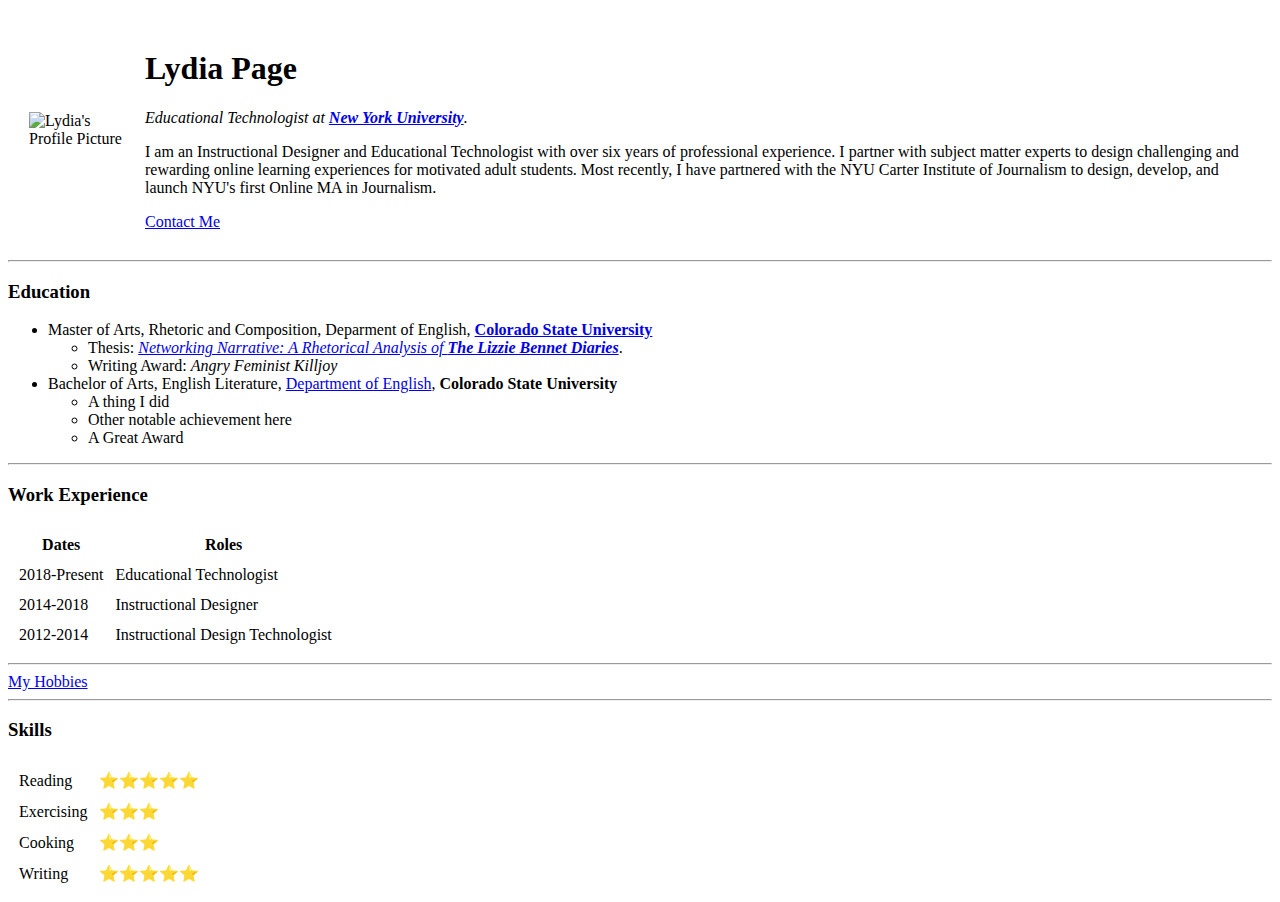
==== index.html @ e16265e7 "Add initial CV files" ====
<!DOCTYPE html>
<html lang="en" dir="ltr">

<head>
  <meta charset="utf-8">
  <title>Lydia's Personal Site</title>
</head>

<body>
  <table cellspacing="20">
    <td> <img src="marcy.jpg" alt="Lydia's Profile Picture" style="width: 200px; height: 250px;">
    </td>
    <td>
      <h1>Lydia Page</h1>
      <p><em>Educational Technologist at <strong><a href="https://www.nyu.edu/">New York University</a></strong>.</em></p>
      <p>
        I am an Instructional Designer and Educational Technologist with over six years of professional experience. I partner with subject matter experts to design challenging and rewarding online learning experiences for motivated adult students.
        Most
        recently, I have partnered with the NYU Carter Institute of Journalism to design, develop, and launch NYU's first Online MA in Journalism.
      </p>
      <a href="contact.html">Contact Me</a>
    </td>
  </table>

  <hr />
  <h3>Education</h3>
  <ul>
    <li>Master of Arts, Rhetoric and Composition, Deparment of English, <strong>
        <a href="https://www.colostate.edu/" target="_blank">Colorado State University</a>
      </strong></li>
    <ul>
      <li>
        Thesis: <em><a href="https://colostate.primo.exlibrisgroup.com/discovery/fulldisplay?docid=alma991031665304103361&context=L&vid=01COLSU_INST:01COLSU&search_scope=MyCampus_FC_CI_PU_P&tab=Everything&lang=en" target="_blank">Networking
            Narrative: A Rhetorical
            Analysis of <strong>The Lizzie Bennet Diaries</strong></a></em>.
      </li>
      <li>
        Writing Award: <em>Angry Feminist Killjoy</em>
      </li>
    </ul>
    <li>Bachelor of Arts, English Literature, <a href="http://english.colostate.edu/" target="_blank">Department of English</a>, <strong>Colorado State University</strong></li>
    <ul>
      <li>A thing I did</li>
      <li>Other notable achievement here</li>
      <li>A Great Award</li>
    </ul>
  </ul>
  <hr>
  <h3>Work Experience</h3>
  <table cellspacing="10">
    <thead>
      <th>Dates</th>
      <th>Roles</th>
    </thead>
    <tbody>
      <tr>
        <td>2018-Present</td>
        <td>Educational Technologist</td>
      </tr>
      <tr>
        <td>2014-2018</td>
        <td>Instructional Designer</td>
      </tr>
      <tr>
        <td>2012-2014</td>
        <td>Instructional Design Technologist</td>
      </tr>
    </tbody>
  </table>
  <hr>
  <a href="hobbies.html">My Hobbies</a>
  <hr>
  <h3>Skills</h3>
<table cellspacing="10">
    <tr>
      <td>Reading</td>
      <td>⭐️⭐️⭐️⭐️⭐️</td>
    </tr>
    <tr>
      <td>Exercising</td>
      <td>⭐️⭐️⭐️</td>
    </tr>
    <tr>
      <td>Cooking</td>
      <td>⭐️⭐️⭐️</td>
    </tr>
    <tr>
      <td>Writing</td>
      <td>⭐️⭐️⭐️⭐️⭐️</td>
    </tr>
  </table>




</body>

</html>
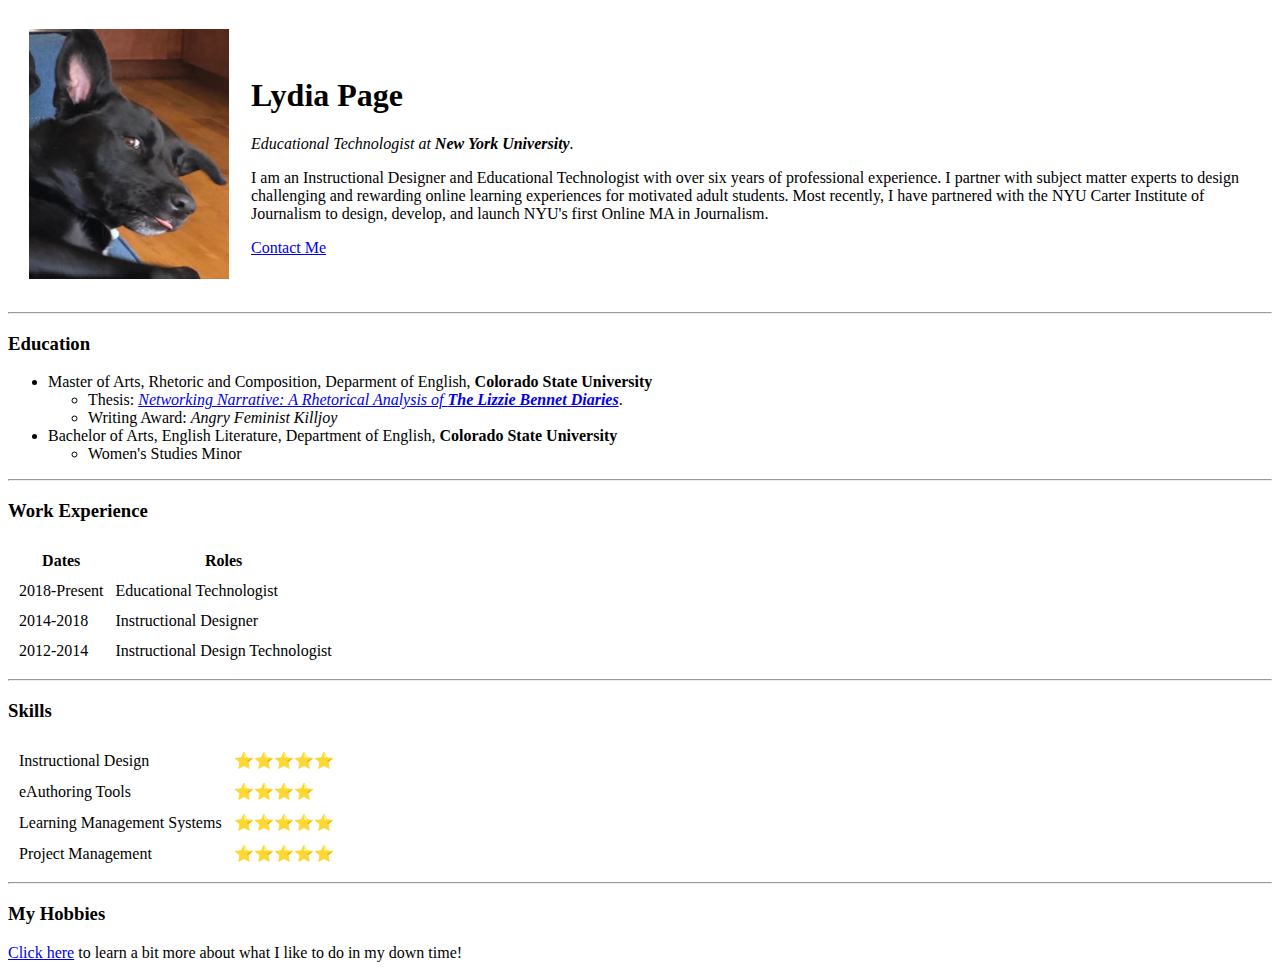
==== commit ecab31cf: "Added additional styling and updated content." ====
--- a/index.html
+++ b/index.html
@@ -4,15 +4,16 @@
 <head>
   <meta charset="utf-8">
   <title>Lydia's Personal Site</title>
+  <link rel="stylesheet" href="css/styles.css">
 </head>
 
 <body>
   <table cellspacing="20">
-    <td> <img src="marcy.jpg" alt="Lydia's Profile Picture" style="width: 200px; height: 250px;">
+    <td> <img src="./marcy.jpg" alt="Lydia's Profile Picture" style="width: 200px; height: 250px;">
     </td>
     <td>
       <h1>Lydia Page</h1>
-      <p><em>Educational Technologist at <strong><a href="https://www.nyu.edu/">New York University</a></strong>.</em></p>
+      <p><em>Educational Technologist at <strong>New York University</strong>.</em></p>
       <p>
         I am an Instructional Designer and Educational Technologist with over six years of professional experience. I partner with subject matter experts to design challenging and rewarding online learning experiences for motivated adult students.
         Most
@@ -26,7 +27,7 @@
   <h3>Education</h3>
   <ul>
     <li>Master of Arts, Rhetoric and Composition, Deparment of English, <strong>
-        <a href="https://www.colostate.edu/" target="_blank">Colorado State University</a>
+        Colorado State University
       </strong></li>
     <ul>
       <li>
@@ -38,11 +39,9 @@
         Writing Award: <em>Angry Feminist Killjoy</em>
       </li>
     </ul>
-    <li>Bachelor of Arts, English Literature, <a href="http://english.colostate.edu/" target="_blank">Department of English</a>, <strong>Colorado State University</strong></li>
+    <li>Bachelor of Arts, English Literature, Department of English, <strong>Colorado State University</strong></li>
     <ul>
-      <li>A thing I did</li>
-      <li>Other notable achievement here</li>
-      <li>A Great Award</li>
+      <li>Women's Studies Minor</li>
     </ul>
   </ul>
   <hr>
@@ -68,27 +67,30 @@
     </tbody>
   </table>
   <hr>
-  <a href="hobbies.html">My Hobbies</a>
-  <hr>
+
   <h3>Skills</h3>
-<table cellspacing="10">
+  <table cellspacing="10">
     <tr>
-      <td>Reading</td>
+      <td>Instructional Design</td>
       <td>⭐️⭐️⭐️⭐️⭐️</td>
     </tr>
     <tr>
-      <td>Exercising</td>
-      <td>⭐️⭐️⭐️</td>
+      <td>eAuthoring Tools</td>
+      <td>⭐️⭐️⭐️⭐️</td>
     </tr>
     <tr>
-      <td>Cooking</td>
-      <td>⭐️⭐️⭐️</td>
+      <td>Learning Management Systems</td>
+      <td>⭐️⭐️⭐️⭐️⭐️</td>
     </tr>
     <tr>
-      <td>Writing</td>
+      <td>Project Management</td>
       <td>⭐️⭐️⭐️⭐️⭐️</td>
     </tr>
   </table>
+  <hr>
+  <h3>My Hobbies</h3>
+  <p><a href="hobbies.html">Click here</a> to learn a bit more about what I like to do in my down time!</p>
+
 
 
 
